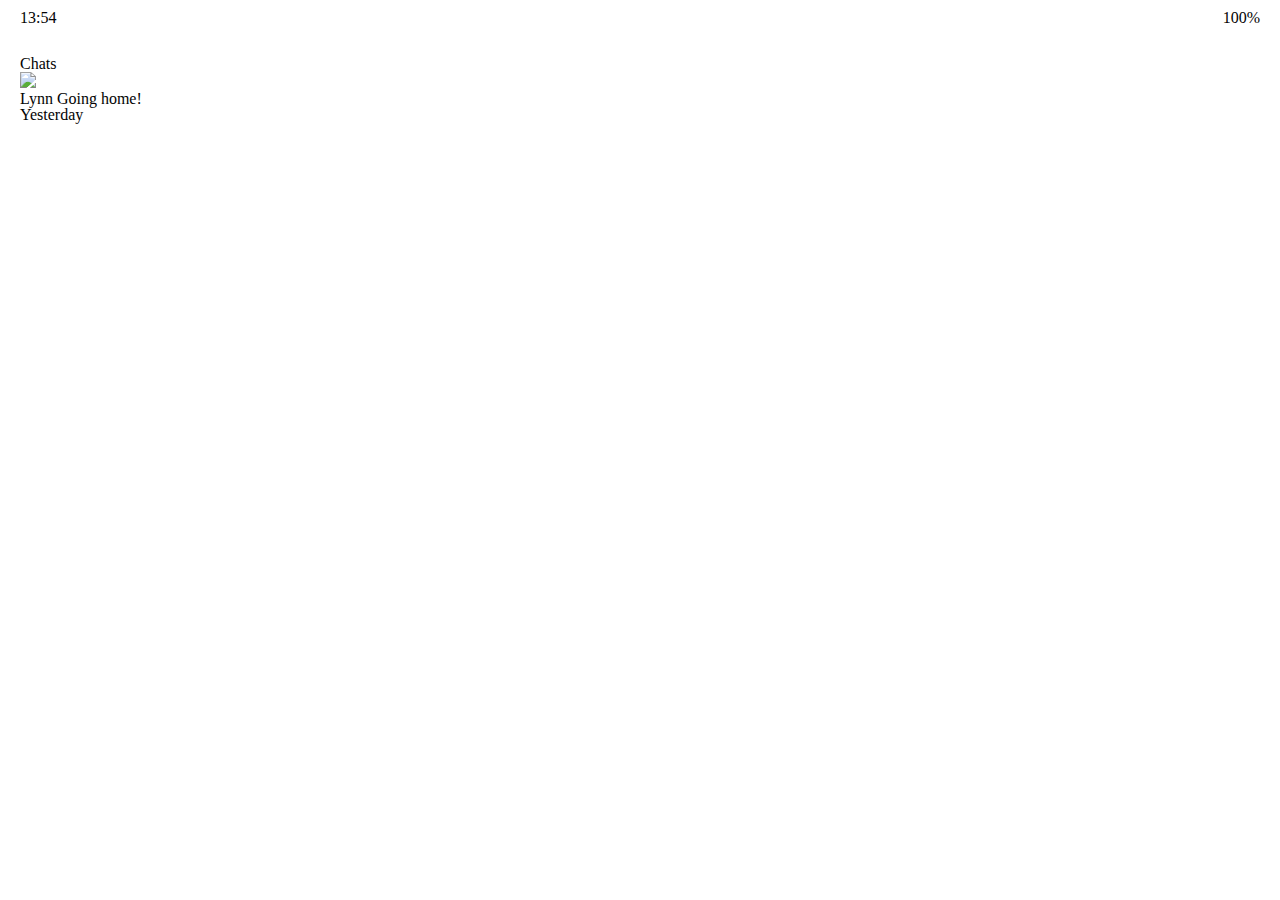
==== index.html @ afddf3fc "최종 과제 시작 (실습 정주행 다시)" ====
<!DOCTYPE html>
<html lang="en">
  <head>
    <meta charset="UTF-8" />
    <meta name="viewport" content="width=device-width, initial-scale=1.0" />
    <meta http-equiv="X-UA-Compatible" content="ie=edge" />
    <link
      rel="stylesheet"
      href="https://use.fontawesome.com/releases/v5.7.2/css/all.css"
      integrity="sha384-fnmOCqbTlWIlj8LyTjo7mOUStjsKC4pOpQbqyi7RrhN7udi9RwhKkMHpvLbHG9Sr"
      crossorigin="anonymous"
    />
    <link rel="stylesheet" href="css/styles.css" />
    <title>Chats | Kakao Clone</title>
  </head>
  <body>
    <div class="status-bar">
      <div class="status-bar_column">
        <span class="status-bar__Clock">13:54</span>
      </div>
      <div class="status-bar_column">
        <i class="fas fa-clock"></i>
        <i class="fas fa-volume-mute"></i>
        <i class="fas fa-wifi"></i>
        <span class="status-bar__battery-level">100%</span>
        <i class="fas fa-battery-full"></i>
      </div>
    </div>
    <header class="header">
      <div class="header__header-column">
        <h1 class="header__title">Chats</h1>
      </div>
      <div class="header__header-column">
        <span class="header__icon">
          <i class="fas fa-search"></i>
        </span>
        <span class="header__icon">
          <i class="fas fa-comment"></i>
        </span>
        <span class="header__icon">
          <i class="fas fa-cog"></i>
        </span>
      </div>
    </header>
    <main class="chats">
      <ul class="chats__list">
        <li class="chats__chat chat">
          <div class="chat__column">
            <img class="chat__avatar g-avatar" src="images/trump.png" />
            <div class="chat__content">
              <span class="chat__username">
                Lynn
              </span>
              <span class="chat__preview">
                Going home!
              </span>
            </div>
          </div>
          <div class="chat__column">
            <span class="chat__timstamp">Yesterday</span>
          </div>
        </li>
      </ul>
    </main>
    <nav class="nav">
      <ul class="nav__list">
        <li class="nav__list-item">
          <a href="friends.html" class="nav__list-link">
            <i class="far fa-user"></i>
          </a>
        </li>
        <li class="nav__list-item">
          <a href="index.html" class="nav__list-link">
            <i class="fas fa-comment"></i>
          </a>
        </li>
        <li class="nav__list-item">
          <a href="find.html" class="nav__list-link">
            <i class="fas fa-search"></i>
          </a>
        </li>
        <li class="nav__list-item">
          <a href="more.html" class="nav__list-link">
            <i class="fas fa-ellipsis-h"></i>
          </a>
        </li>
      </ul>
    </nav>
  </body>
</html>
---- css/styles.css ----
@import url("https://fonts.googleapis.com/css?family=Open+Sans:400,700&display=swap");
@import "reset.css";
@import "status-bar.css";

body {
  background-color: white;
  padding: 10px 20px;
  color: #030303;
}
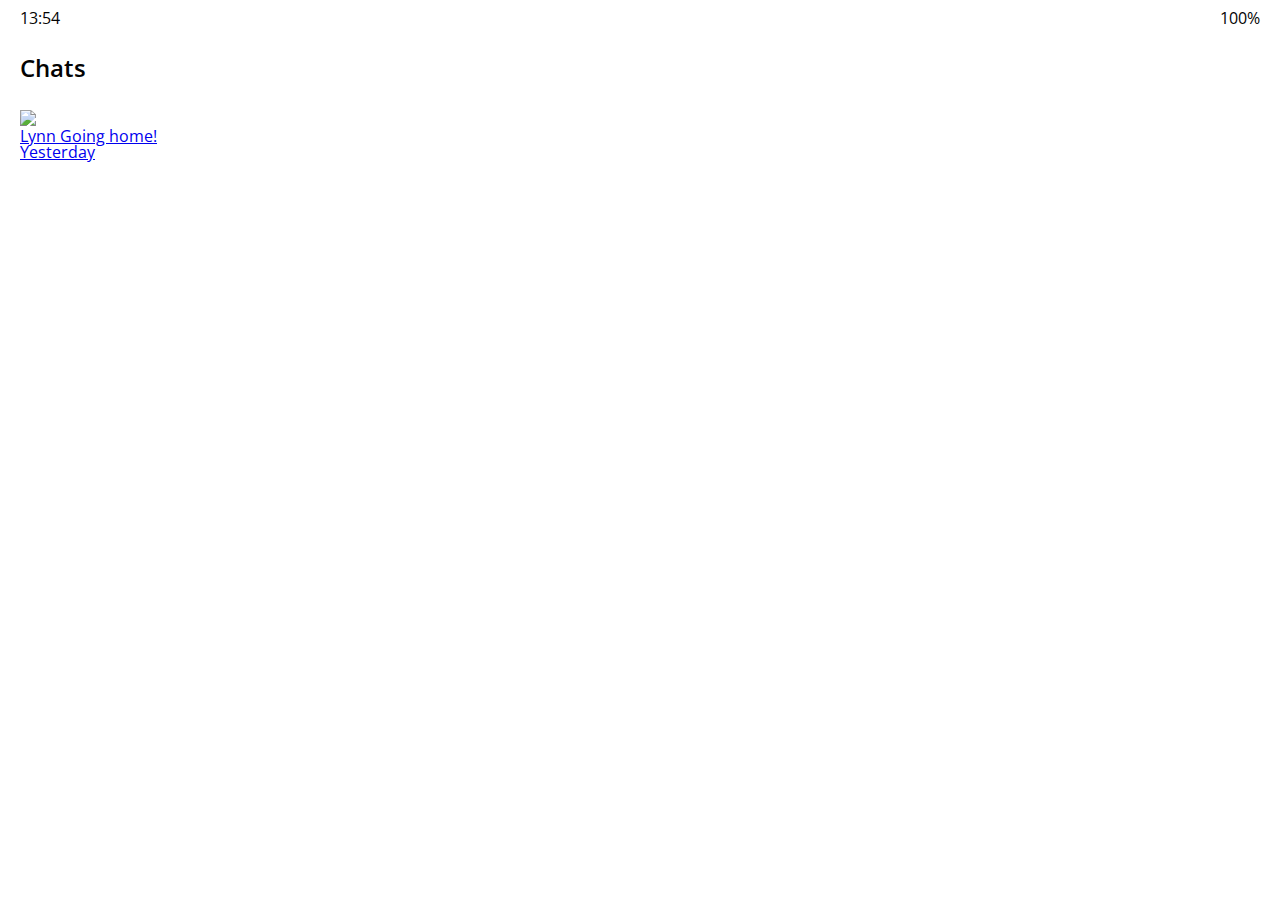
==== commit 4816a614: "200226" ====
--- a/index.html
+++ b/index.html
@@ -45,20 +45,22 @@
     <main class="chats">
       <ul class="chats__list">
         <li class="chats__chat chat">
-          <div class="chat__column">
-            <img class="chat__avatar g-avatar" src="images/trump.png" />
-            <div class="chat__content">
-              <span class="chat__username">
-                Lynn
-              </span>
-              <span class="chat__preview">
-                Going home!
-              </span>
+          <a href="chat.html">
+            <div class="chat__column">
+              <img class="chat__avatar g-avatar" src="images/trump.png" />
+              <div class="chat__content">
+                <span class="chat__username">
+                  Lynn
+                </span>
+                <span class="chat__preview">
+                  Going home!
+                </span>
+              </div>
             </div>
-          </div>
-          <div class="chat__column">
-            <span class="chat__timstamp">Yesterday</span>
-          </div>
+            <div class="chat__column">
+              <span class="chat__timstamp">Yesterday</span>
+            </div>
+          </a>
         </li>
       </ul>
     </main>
--- a/css/styles.css
+++ b/css/styles.css
@@ -1,9 +1,12 @@
-@import url("https://fonts.googleapis.com/css?family=Open+Sans:400,700&display=swap");
+@import url("https://fonts.googleapis.com/css?family=Open+Sans:400,600&display=swap");
 @import "reset.css";
 @import "status-bar.css";
+@import "header.css";
 
 body {
   background-color: white;
   padding: 10px 20px;
   color: #030303;
+  font-family: "Open Sans", -apple-system, BlinkMacSystemFont, "Segoe UI",
+    Roboto, Oxygen, Ubuntu, Cantarell, "Helvetica Neue", sans-serif;
 }
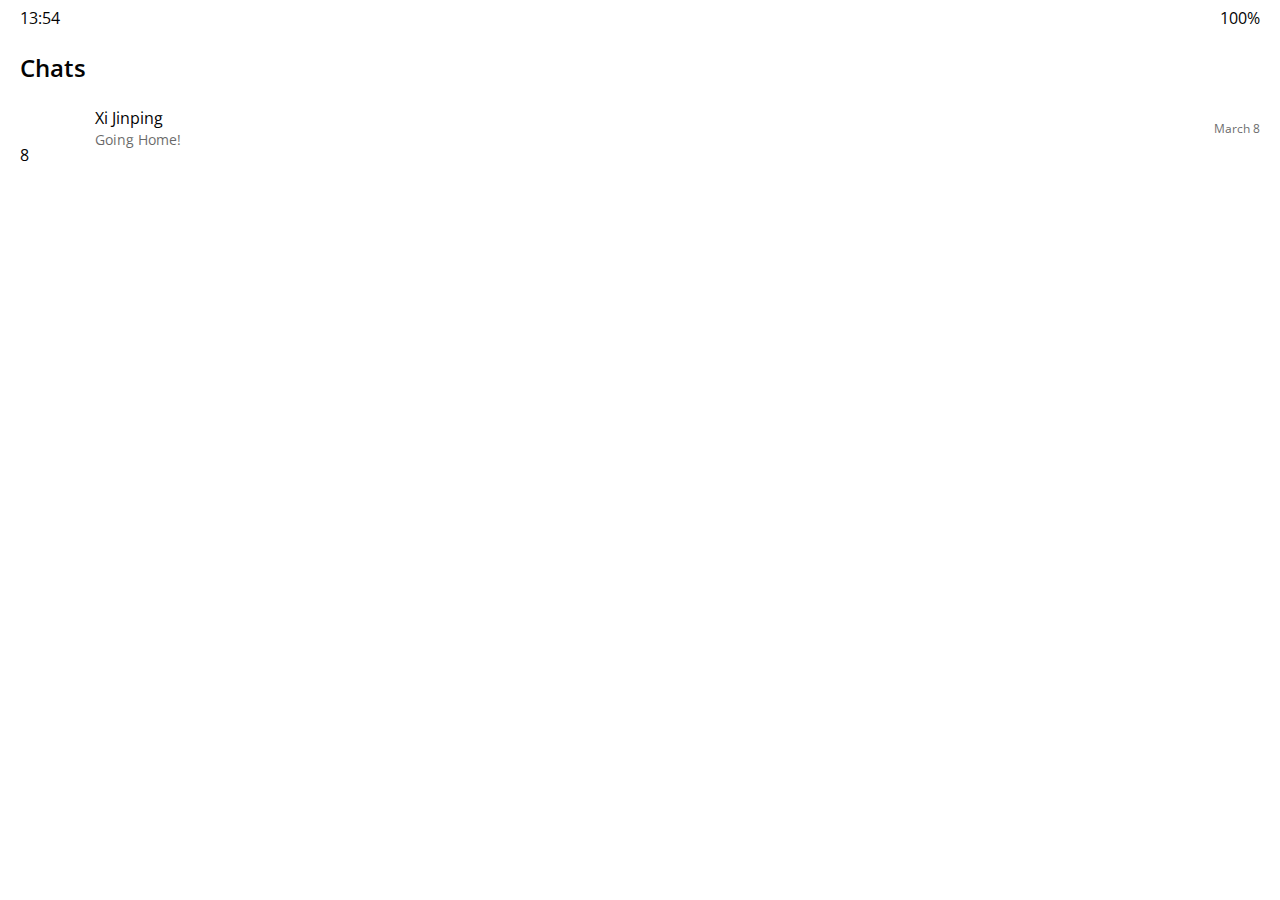
==== commit c6d2d3be: "23:39" ====
--- a/index.html
+++ b/index.html
@@ -46,19 +46,27 @@
       <ul class="chats__list">
         <li class="chats__chat chat">
           <a href="chat.html">
-            <div class="chat__column">
-              <img class="chat__avatar g-avatar" src="images/trump.png" />
-              <div class="chat__content">
-                <span class="chat__username">
-                  Lynn
-                </span>
-                <span class="chat__preview">
-                  Going home!
+            <div class="chats__chat friend friend--lg">
+              <div class="friend__column">
+                <img
+                  src="images/xi.png"
+                  alt=""
+                  class="m-avatar friend__avatar"
+                />
+                <div class="friend__content">
+                  <span class="friend__name">
+                    Xi Jinping
+                  </span>
+                  <span class="friend__bottom-text">
+                    Going Home!
+                  </span>
+                </div>
+              </div>
+              <div class="friend__column">
+                <span class="chat__timestamp">
+                  March 8
                 </span>
               </div>
-            </div>
-            <div class="chat__column">
-              <span class="chat__timstamp">Yesterday</span>
             </div>
           </a>
         </li>
@@ -73,6 +81,7 @@
         </li>
         <li class="nav__list-item">
           <a href="index.html" class="nav__list-link">
+            <div class="nav__badge">8</div>
             <i class="fas fa-comment"></i>
           </a>
         </li>
--- a/css/styles.css
+++ b/css/styles.css
@@ -2,6 +2,14 @@
 @import "reset.css";
 @import "status-bar.css";
 @import "header.css";
+@import "nav-bar.css";
+@import "friend.css";
+@import "friends.css";
+@import "find.css";
+
+* {
+  box-sizing: border-box;
+}
 
 body {
   background-color: white;
@@ -10,3 +18,8 @@
   font-family: "Open Sans", -apple-system, BlinkMacSystemFont, "Segoe UI",
     Roboto, Oxygen, Ubuntu, Cantarell, "Helvetica Neue", sans-serif;
 }
+
+a {
+  color: inherit;
+  text-decoration: none;
+}
